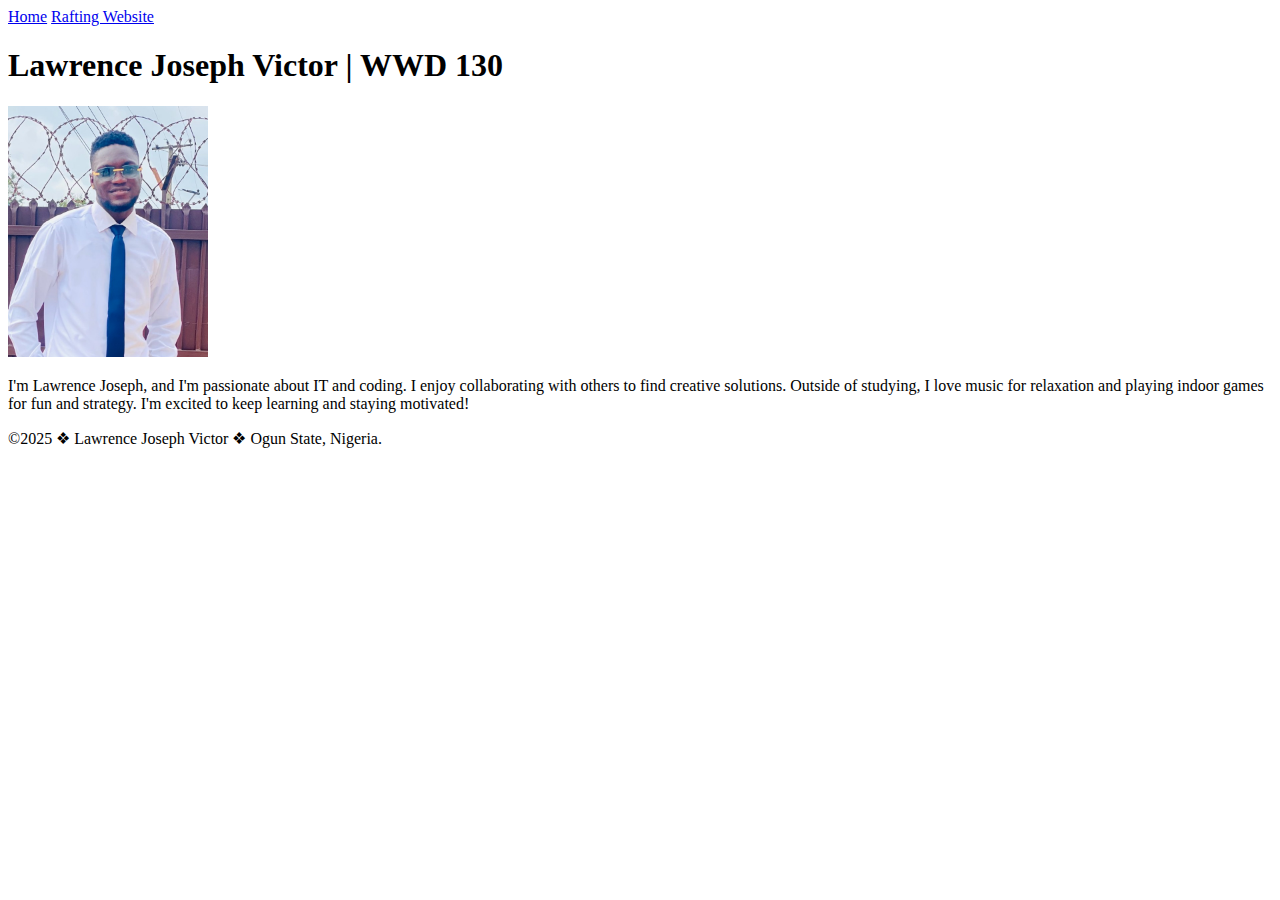
==== index.html @ a625ada0 "first commit" ====
<!DOCTYPE html>
<html lang="en">
<head>
    <meta charset="UTF-8">
    <meta name="viewport" content="width=device-width, initial-scale=1.0">
    <title>Lawrence Joseph Victor | WWD 130</title>
</head>
<body>
    <header>
        <nav>
            <a href="#">Home</a>
            <a href="wwr/">Rafting Website</a>
        </nav>
    </header>
    <main>
        <h1>Lawrence Joseph Victor | WWD 130</h1>
        <img src="./images/profile.jpg" alt="Lawrence Joseph profile picture" width="200">
        <p>I'm Lawrence Joseph, and I'm passionate about IT and coding. I enjoy collaborating with others to find creative solutions. Outside of studying, I love music for relaxation and playing indoor games for fun and strategy. I'm excited to keep learning and staying motivated!</p>
    </main>
    <footer>
        <p>&copy;2025 &#10070; Lawrence Joseph Victor &#10070; Ogun State, Nigeria.</p>
    </footer> 
</body>
</html>
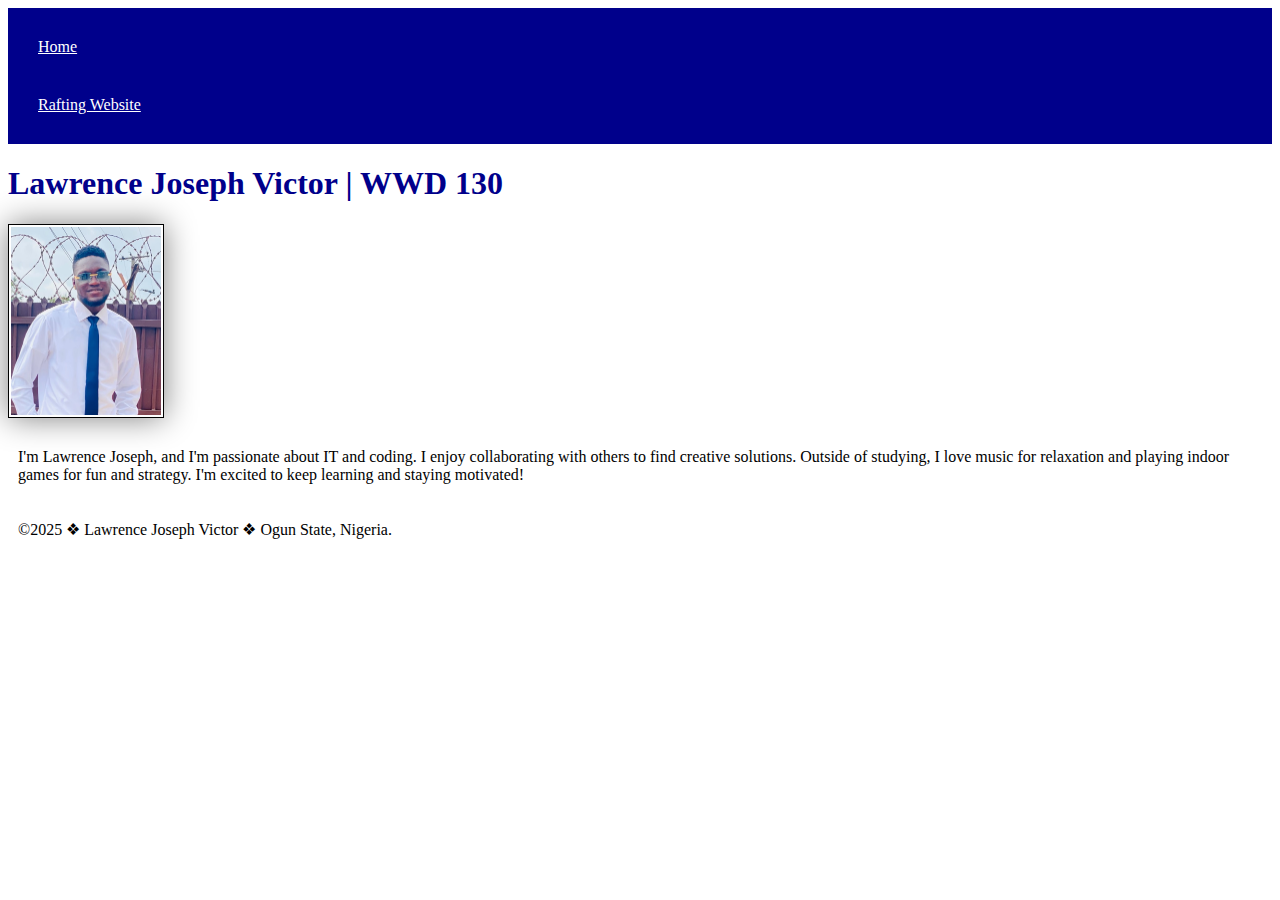
==== commit df9a05a7: "Adding styles to our home page through an external css." ====
--- a/index.html
+++ b/index.html
@@ -1,9 +1,10 @@
 <!DOCTYPE html>
-<html lang="en">
+<html lang="en-US">
 <head>
     <meta charset="UTF-8">
     <meta name="viewport" content="width=device-width, initial-scale=1.0">
     <title>Lawrence Joseph Victor | WWD 130</title>
+    <link rel="stylesheet" href="styles/styles.css">
 </head>
 <body>
     <header>
--- a/styles/styles.css
+++ b/styles/styles.css
@@ -0,0 +1,23 @@
+nav {
+    background-color: darkblue;
+    padding: 10px;
+}
+nav a {
+    color: white;
+    display: block;
+    padding: 20px;
+}
+h1 {
+    color: darkblue;
+}
+img {
+    width: 150px;
+    height: auto;
+    border: 1px solid black;
+    padding: 2px;
+    box-shadow: 0 0 30px gray;
+}
+p {
+    padding: 10px;
+}
+
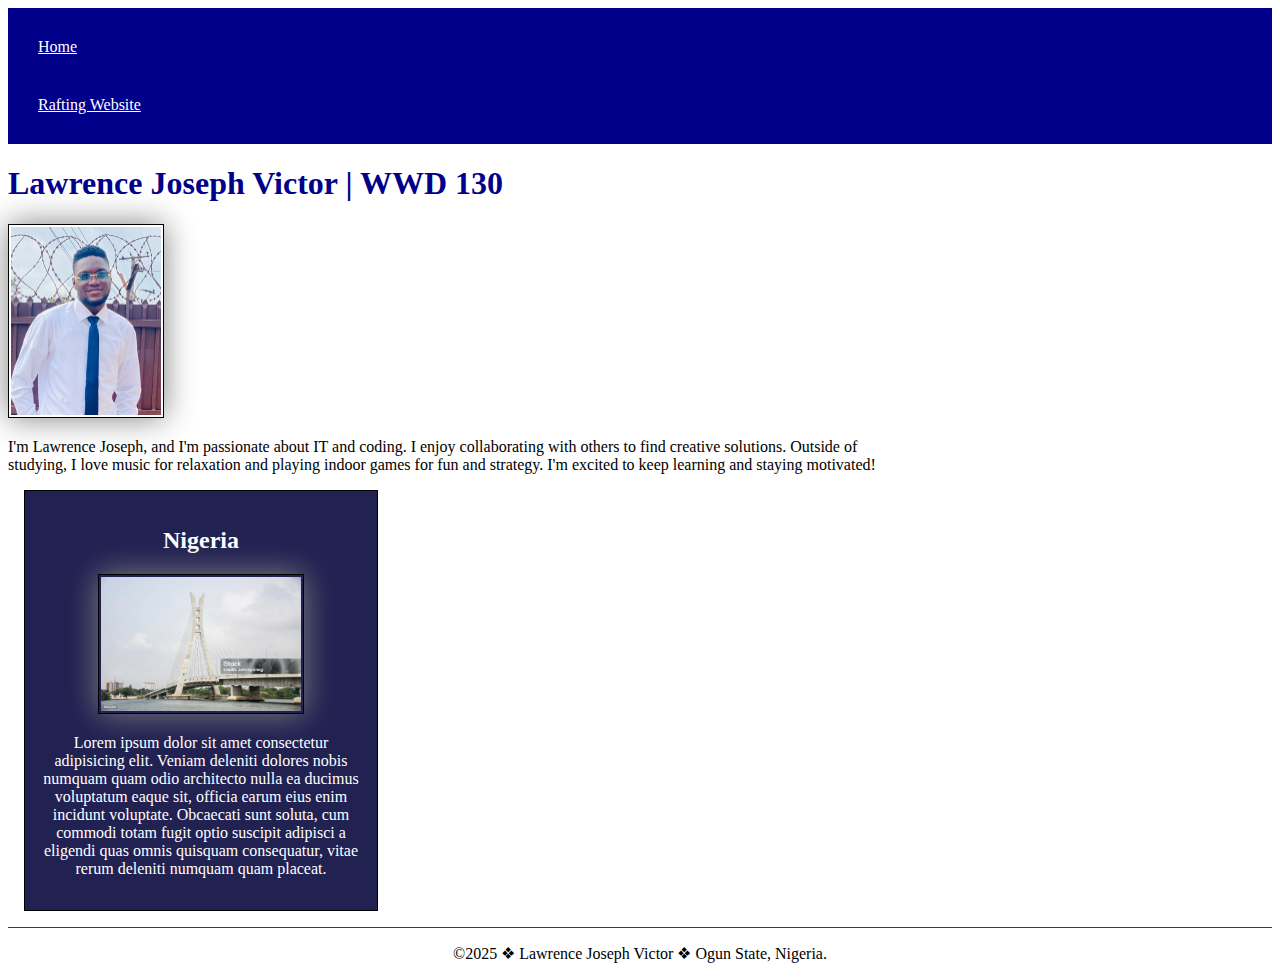
==== commit b922102b: "styles to the home page." ====
--- a/index.html
+++ b/index.html
@@ -5,8 +5,8 @@
     <meta name="viewport" content="width=device-width, initial-scale=1.0">
     <title>Lawrence Joseph Victor | WWD 130</title>
     <link rel="stylesheet" href="styles/styles.css">
-</head>
-<body>
+    <meta name="description" content="Describe your home page here using keywords like your name, the course, the purpose of the page.">
+    <meta name="author" content="Lawrence Joseph">
     <header>
         <nav>
             <a href="#">Home</a>
@@ -18,6 +18,14 @@
         <img src="./images/profile.jpg" alt="Lawrence Joseph profile picture" width="200">
         <p>I'm Lawrence Joseph, and I'm passionate about IT and coding. I enjoy collaborating with others to find creative solutions. Outside of studying, I love music for relaxation and playing indoor games for fun and strategy. I'm excited to keep learning and staying motivated!</p>
     </main>
+    <aside>
+        <h2>Nigeria</h2>
+        <img src="images/nigeria.jpg" alt="Lagos Nigeria">
+        <p>
+            Lorem ipsum dolor sit amet consectetur adipisicing elit. Veniam deleniti dolores nobis numquam quam odio architecto nulla ea ducimus voluptatum eaque sit, officia earum eius enim incidunt voluptate. Obcaecati sunt soluta, cum commodi totam fugit optio suscipit adipisci a eligendi quas omnis quisquam consequatur, vitae rerum deleniti numquam quam placeat.
+        </p>
+        
+    </aside>
     <footer>
         <p>&copy;2025 &#10070; Lawrence Joseph Victor &#10070; Ogun State, Nigeria.</p>
     </footer> 
--- a/styles/styles.css
+++ b/styles/styles.css
@@ -21,3 +21,35 @@
     padding: 10px;
 }
 
+main{
+    max-width: 890px;
+}
+main img {
+    width: 150px;
+    height: auto;
+}
+
+aside {
+    width: 20em;
+    margin: 1em;
+    border: 1px solid black;
+    padding: 1em;
+    background-color: rgb(33, 33, 82);
+    color: white;
+    text-align: center;
+}
+
+aside img {
+    width: 200px;
+    height: auto;
+}
+
+p {
+    padding: 0;
+}
+
+footer {
+    margin-top: 1em;
+    border-top: 1px solid rgb(68, 57, 57);
+    text-align: center;
+}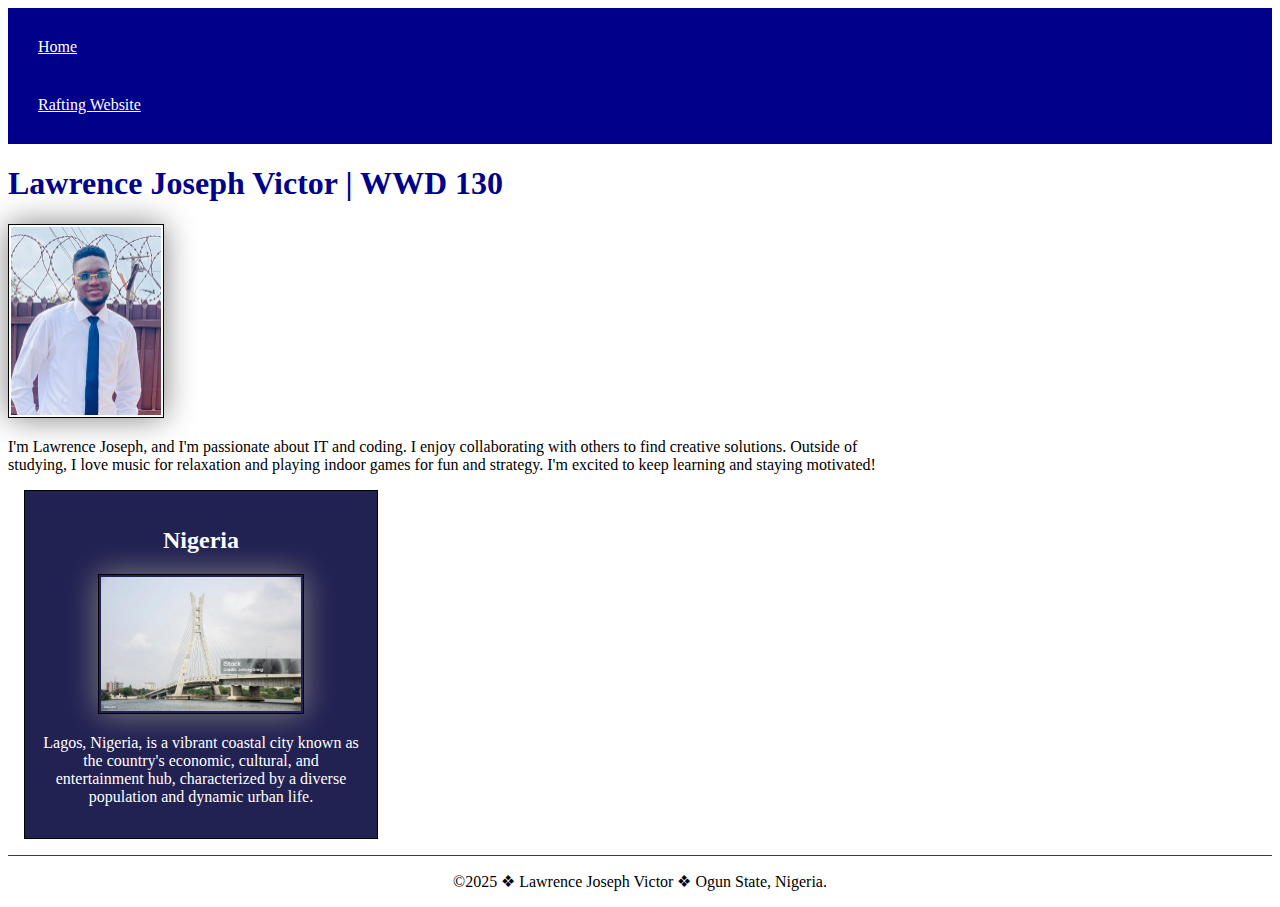
==== commit 042c70e0: "changes" ====
--- a/index.html
+++ b/index.html
@@ -22,7 +22,7 @@
         <h2>Nigeria</h2>
         <img src="images/nigeria.jpg" alt="Lagos Nigeria">
         <p>
-            Lorem ipsum dolor sit amet consectetur adipisicing elit. Veniam deleniti dolores nobis numquam quam odio architecto nulla ea ducimus voluptatum eaque sit, officia earum eius enim incidunt voluptate. Obcaecati sunt soluta, cum commodi totam fugit optio suscipit adipisci a eligendi quas omnis quisquam consequatur, vitae rerum deleniti numquam quam placeat.
+            Lagos, Nigeria, is a vibrant coastal city known as the country's economic, cultural, and entertainment hub, characterized by a diverse population and dynamic urban life.
         </p>
         
     </aside>
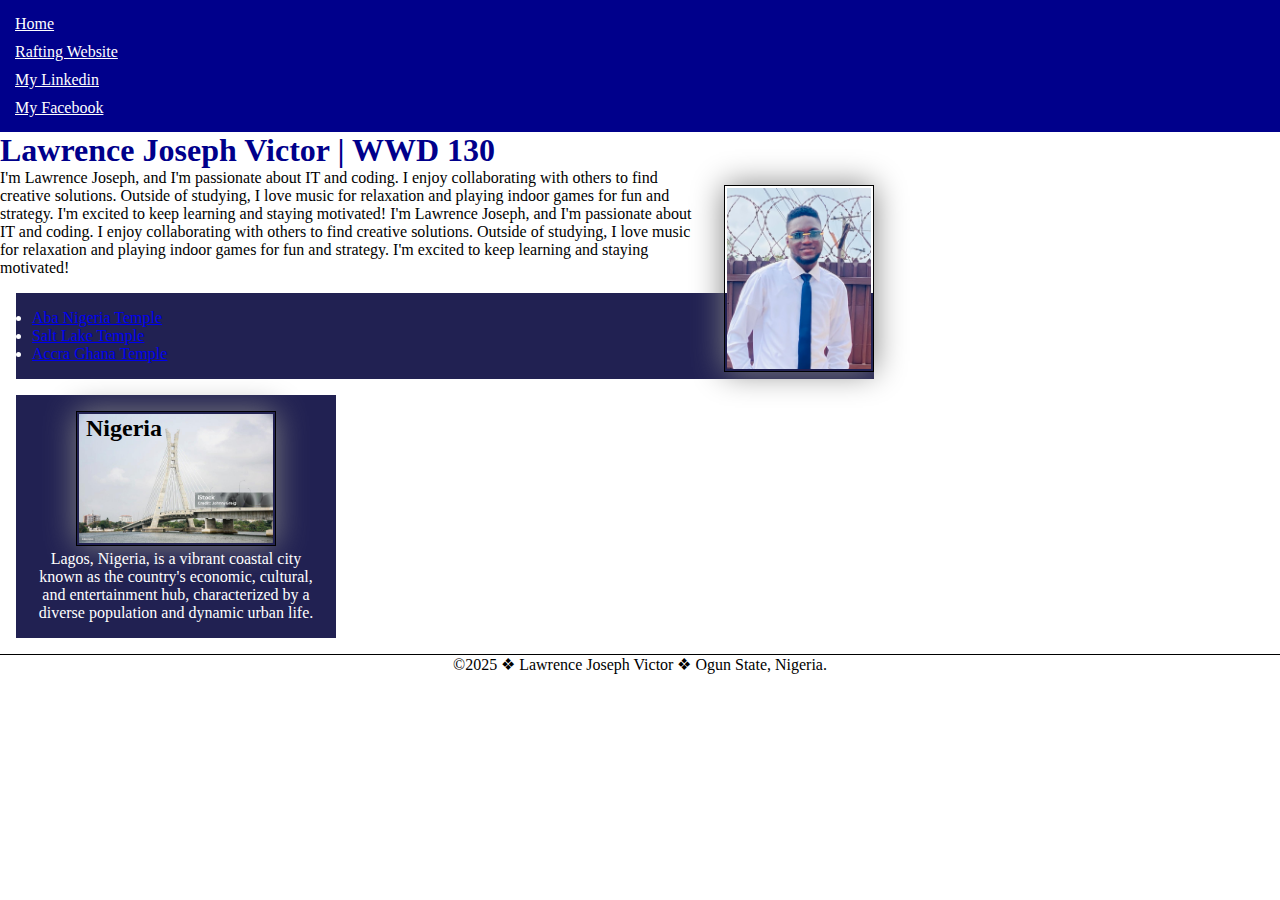
==== commit 7f0bfd84: "adding more code to the home page and styles" ====
--- a/index.html
+++ b/index.html
@@ -7,18 +7,28 @@
     <link rel="stylesheet" href="styles/styles.css">
     <meta name="description" content="Describe your home page here using keywords like your name, the course, the purpose of the page.">
     <meta name="author" content="Lawrence Joseph">
+</head>
+<body>
     <header>
         <nav>
             <a href="#">Home</a>
             <a href="wwr/">Rafting Website</a>
+            <a href="https://linkedin.com">My Linkedin</a>
+            <a href="https://facebook.com">My Facebook</a>
         </nav>
     </header>
     <main>
         <h1>Lawrence Joseph Victor | WWD 130</h1>
         <img src="./images/profile.jpg" alt="Lawrence Joseph profile picture" width="200">
-        <p>I'm Lawrence Joseph, and I'm passionate about IT and coding. I enjoy collaborating with others to find creative solutions. Outside of studying, I love music for relaxation and playing indoor games for fun and strategy. I'm excited to keep learning and staying motivated!</p>
+        <p>I'm Lawrence Joseph, and I'm passionate about IT and coding. I enjoy collaborating with others to find creative solutions. Outside of studying, I love music for relaxation and playing indoor games for fun and strategy. I'm excited to keep learning and staying motivated! I'm Lawrence Joseph, and I'm passionate about IT and coding. I enjoy collaborating with others to find creative solutions. Outside of studying, I love music for relaxation and playing indoor games for fun and strategy. I'm excited to keep learning and staying motivated!</p>
+        <ul class="box">
+            <li><a target="_blank" href="https://churchofjesuschristtemples.org/aba-nigeria-temple/">Aba Nigeria Temple</a></li>
+            <li><a target="_blank" href="https://churchofjesuschristtemples.org/salt-lake-temple/">Salt Lake Temple</a></li>
+            <li><a target="_blank" href="https://churchofjesuschristtemples.org/accra-ghana-temple/">Accra Ghana Temple</a></li>
+            
+        </ul>
     </main>
-    <aside>
+    <aside class="box">
         <h2>Nigeria</h2>
         <img src="images/nigeria.jpg" alt="Lagos Nigeria">
         <p>
@@ -30,4 +40,5 @@
         <p>&copy;2025 &#10070; Lawrence Joseph Victor &#10070; Ogun State, Nigeria.</p>
     </footer> 
 </body>
+<!-- i last modified this page- week2 -->
 </html>--- a/styles/styles.css
+++ b/styles/styles.css
@@ -1,21 +1,33 @@
+*{
+    margin: 0;
+    padding: 0;
+    box-sizing: border-box;
+}
+:root {
+    --backgroud-color:rgb(33, 33, 82);
+    --primary-color: darkblue;
+    --text-color: white;
+    --border-color: black;
+    --box-shadow: gray;
+}
 nav {
-    background-color: darkblue;
+    background-color: var(--primary-color);
     padding: 10px;
 }
 nav a {
-    color: white;
+    color: var(--text-color);
     display: block;
-    padding: 20px;
+    padding: 5px;
 }
 h1 {
-    color: darkblue;
+    color: var(--primary-color);
 }
 img {
     width: 150px;
     height: auto;
-    border: 1px solid black;
+    border: 1px solid var(--border-color);
     padding: 2px;
-    box-shadow: 0 0 30px gray;
+    box-shadow: 0 0 30px var(--box-shadow);
 }
 p {
     padding: 10px;
@@ -25,18 +37,22 @@
     max-width: 890px;
 }
 main img {
+    float: right;
     width: 150px;
     height: auto;
+    margin:1em;
 }
 
 aside {
+    position: relative;
     width: 20em;
-    margin: 1em;
-    border: 1px solid black;
-    padding: 1em;
-    background-color: rgb(33, 33, 82);
-    color: white;
     text-align: center;
+}
+aside h2{
+    position: absolute;
+    top: 20px;
+    left: 70px;
+    color: black;
 }
 
 aside img {
@@ -50,6 +66,15 @@
 
 footer {
     margin-top: 1em;
-    border-top: 1px solid rgb(68, 57, 57);
+    border-top: 1px solid var(--border-color);
     text-align: center;
+}
+
+/* Class Selectors */
+.box {
+    margin: 1rem;
+    border: 1px solid var(--border-color) .1;
+    padding: 1rem;
+    background-color: var(--backgroud-color);
+    color: var(--text-color);
 }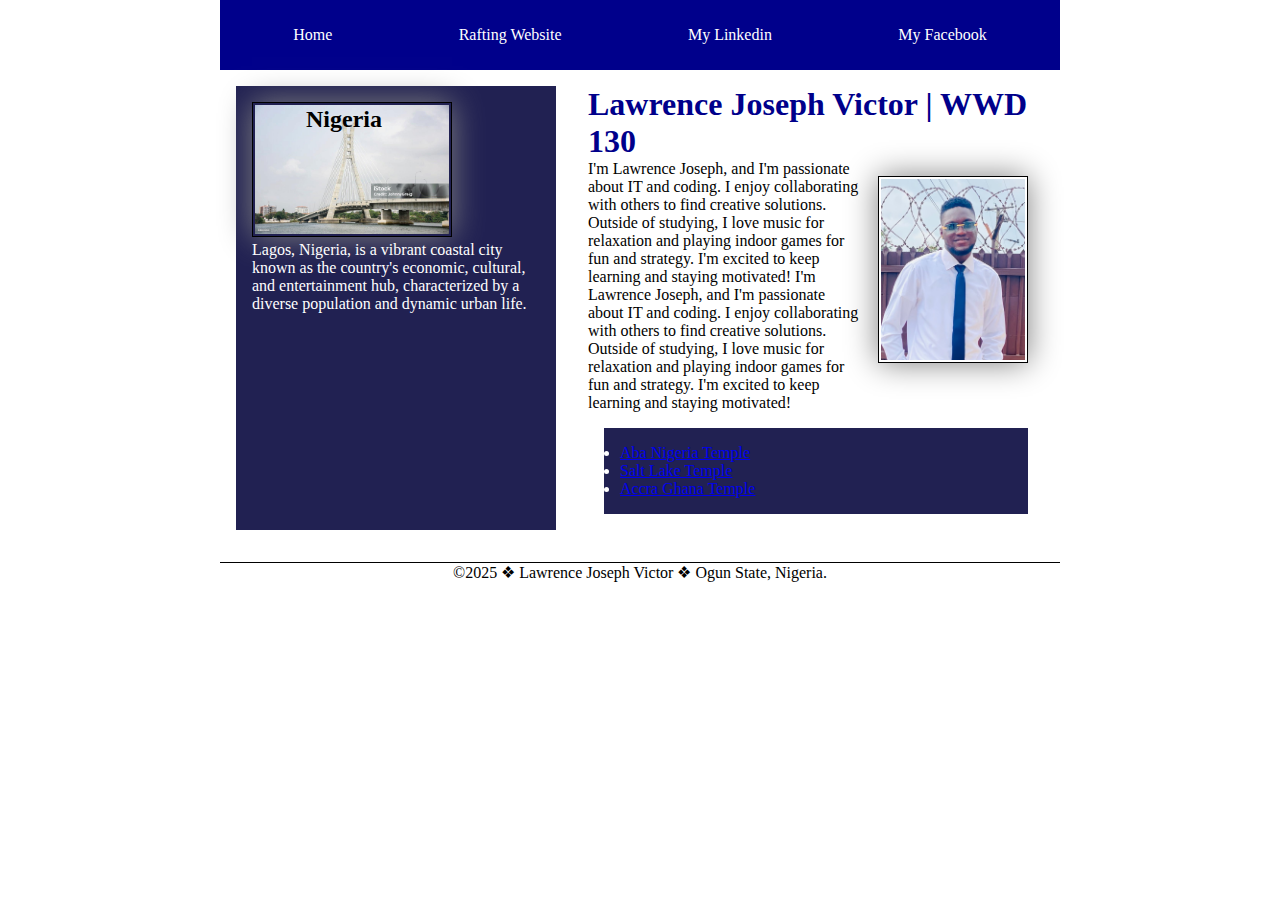
==== commit 708ca7a2: "completion of the about page" ====
--- a/index.html
+++ b/index.html
@@ -17,25 +17,28 @@
             <a href="https://facebook.com">My Facebook</a>
         </nav>
     </header>
-    <main>
-        <h1>Lawrence Joseph Victor | WWD 130</h1>
-        <img src="./images/profile.jpg" alt="Lawrence Joseph profile picture" width="200">
-        <p>I'm Lawrence Joseph, and I'm passionate about IT and coding. I enjoy collaborating with others to find creative solutions. Outside of studying, I love music for relaxation and playing indoor games for fun and strategy. I'm excited to keep learning and staying motivated! I'm Lawrence Joseph, and I'm passionate about IT and coding. I enjoy collaborating with others to find creative solutions. Outside of studying, I love music for relaxation and playing indoor games for fun and strategy. I'm excited to keep learning and staying motivated!</p>
-        <ul class="box">
-            <li><a target="_blank" href="https://churchofjesuschristtemples.org/aba-nigeria-temple/">Aba Nigeria Temple</a></li>
-            <li><a target="_blank" href="https://churchofjesuschristtemples.org/salt-lake-temple/">Salt Lake Temple</a></li>
-            <li><a target="_blank" href="https://churchofjesuschristtemples.org/accra-ghana-temple/">Accra Ghana Temple</a></li>
+    <div class="grid">
+        <main>
+            <h1>Lawrence Joseph Victor | WWD 130</h1>
+            <img src="./images/profile.jpg" alt="Lawrence Joseph profile picture" width="200">
+            <p>I'm Lawrence Joseph, and I'm passionate about IT and coding. I enjoy collaborating with others to find creative solutions. Outside of studying, I love music for relaxation and playing indoor games for fun and strategy. I'm excited to keep learning and staying motivated! I'm Lawrence Joseph, and I'm passionate about IT and coding. I enjoy collaborating with others to find creative solutions. Outside of studying, I love music for relaxation and playing indoor games for fun and strategy. I'm excited to keep learning and staying motivated!</p>
+            <ul class="box">
+                <li><a target="_blank" href="https://churchofjesuschristtemples.org/aba-nigeria-temple/">Aba Nigeria Temple</a></li>
+                <li><a target="_blank" href="https://churchofjesuschristtemples.org/salt-lake-temple/">Salt Lake Temple</a></li>
+                <li><a target="_blank" href="https://churchofjesuschristtemples.org/accra-ghana-temple/">Accra Ghana Temple</a></li>
+                
+            </ul>
+        </main>
+
+        <aside class="box">
+            <h2>Nigeria</h2>
+            <img src="images/nigeria.jpg" alt="Lagos Nigeria">
+            <p>
+                Lagos, Nigeria, is a vibrant coastal city known as the country's economic, cultural, and entertainment hub, characterized by a diverse population and dynamic urban life.
+            </p>
             
-        </ul>
-    </main>
-    <aside class="box">
-        <h2>Nigeria</h2>
-        <img src="images/nigeria.jpg" alt="Lagos Nigeria">
-        <p>
-            Lagos, Nigeria, is a vibrant coastal city known as the country's economic, cultural, and entertainment hub, characterized by a diverse population and dynamic urban life.
-        </p>
-        
-    </aside>
+        </aside>
+    </div>
     <footer>
         <p>&copy;2025 &#10070; Lawrence Joseph Victor &#10070; Ogun State, Nigeria.</p>
     </footer> 
--- a/styles/styles.css
+++ b/styles/styles.css
@@ -10,14 +10,23 @@
     --border-color: black;
     --box-shadow: gray;
 }
+header, .grid, footer {
+    max-width: 840px;
+    margin: 0 auto;
+}
+
 nav {
+    display: flex;
+    justify-content: space-around;
+    align-items: center;
     background-color: var(--primary-color);
     padding: 10px;
 }
 nav a {
+    text-decoration: none;
     color: var(--text-color);
     display: block;
-    padding: 5px;
+    padding: 1em;
 }
 h1 {
     color: var(--primary-color);
@@ -33,20 +42,28 @@
     padding: 10px;
 }
 
-main{
-    max-width: 890px;
+.grid {
+    display: grid;
 }
+
+main {
+    grid-column: 2/3;
+    padding: 1rem;
+}
+
+
 main img {
     float: right;
     width: 150px;
     height: auto;
-    margin:1em;
+    margin:1rem;
 }
 
 aside {
     position: relative;
     width: 20em;
-    text-align: center;
+    grid-column: 1/2;
+    grid-row: 1/2;    
 }
 aside h2{
     position: absolute;
